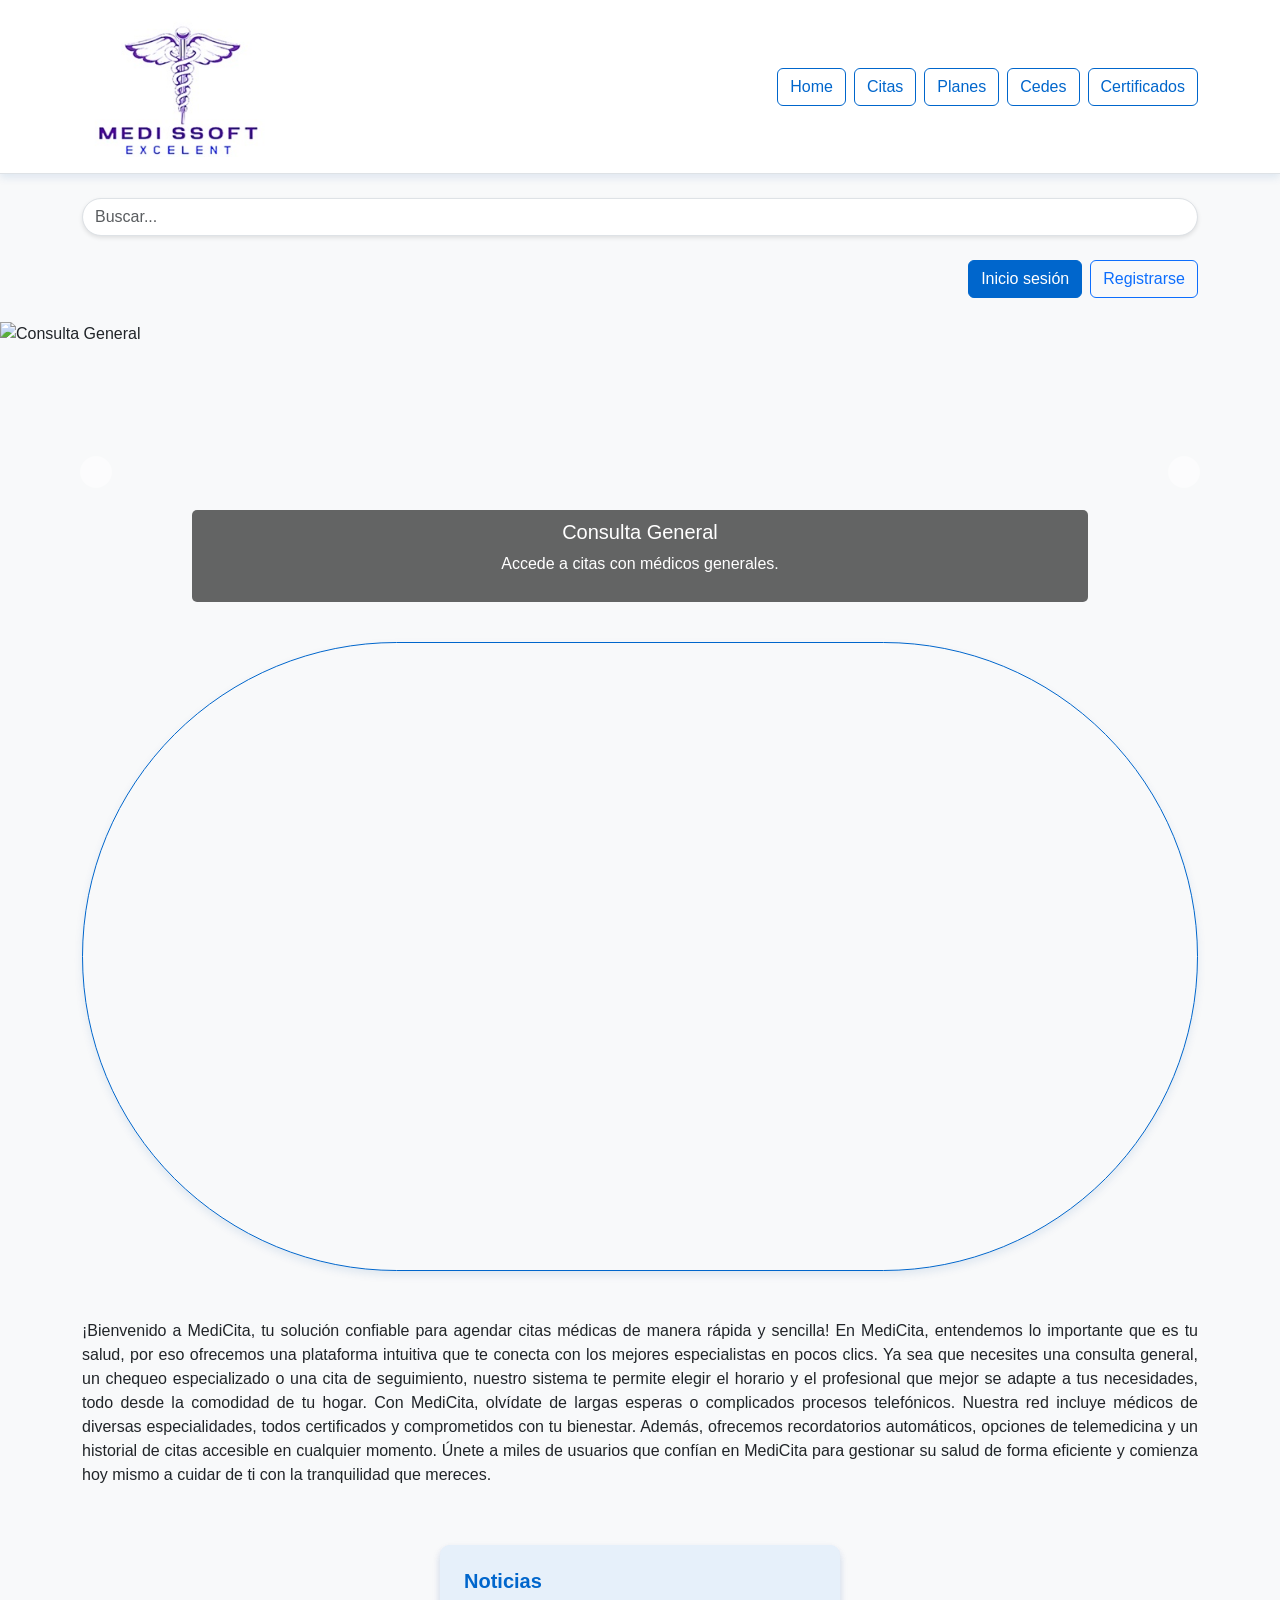
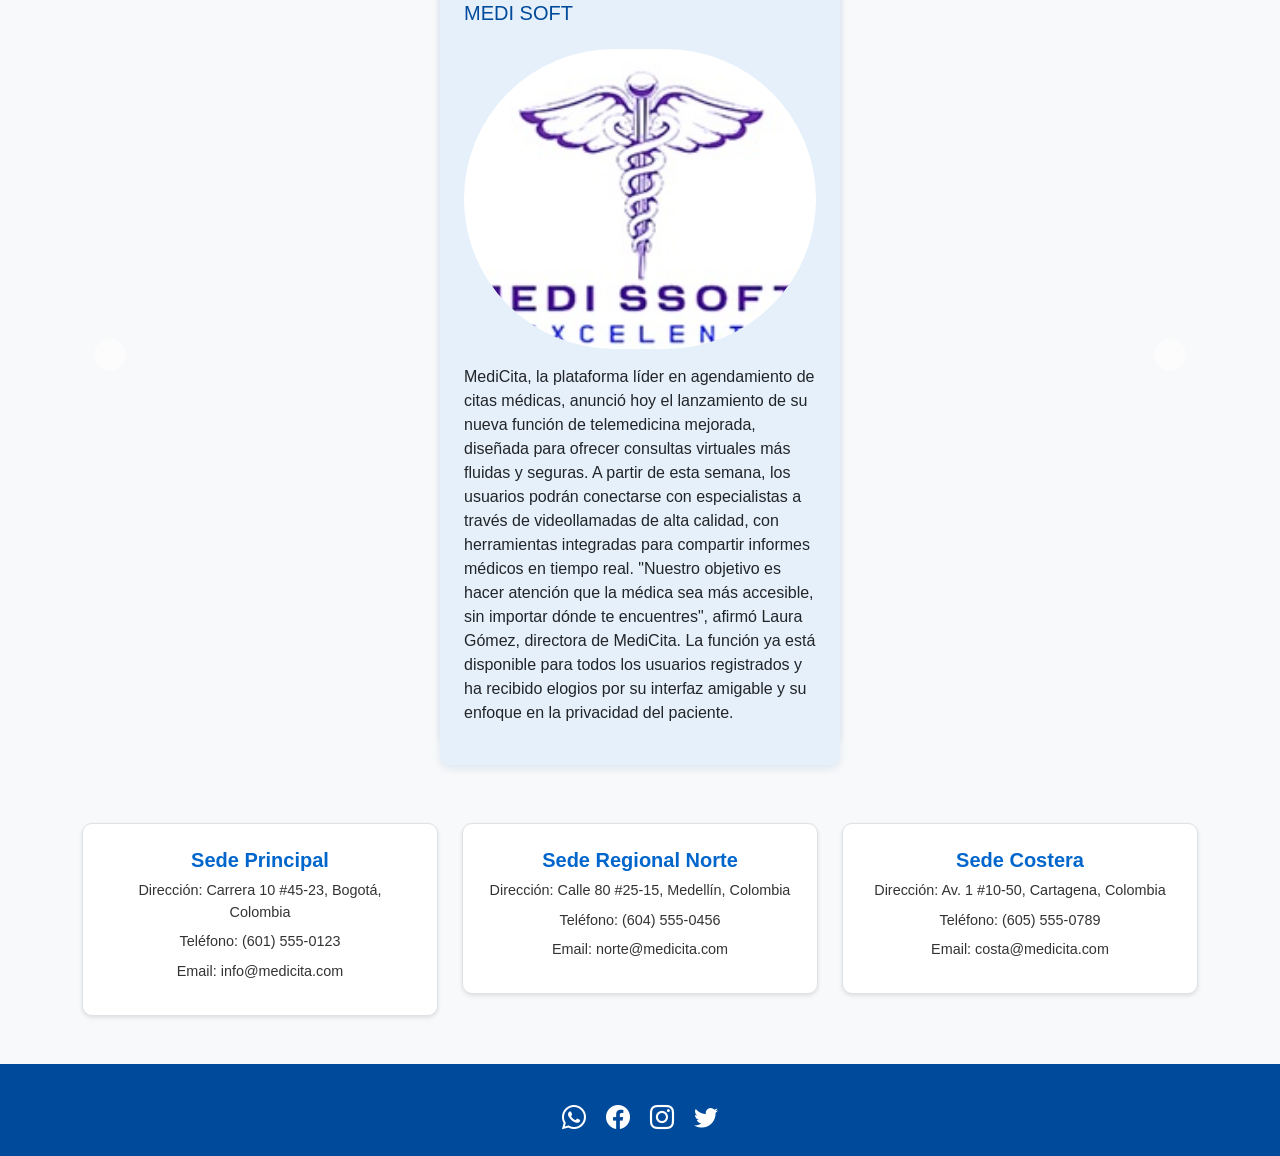
==== index.html @ 400a9ce3 "mi primer commit" ====
<!DOCTYPE html>
<html lang="es">
<head>
  <meta charset="UTF-8">
  <title>INICIO</title>
  <meta name="viewport" content="width=device-width, initial-scale=1">
  <!-- Bootstrap CSS -->
  <link href="https://cdn.jsdelivr.net/npm/bootstrap@5.3.3/dist/css/bootstrap.min.css" rel="stylesheet">
  <link rel="stylesheet" href="./CSS/styles.css">
  <!-- Bootstrap Icons -->
  <link rel="stylesheet" href="https://cdn.jsdelivr.net/npm/bootstrap-icons@1.10.5/font/bootstrap-icons.css">
</head>
<body>
  <!-- Encabezado -->
  <header class="fondo-blanco borde-inferior sombra-azul py-3">
    <div class="container d-flex justify-content-between align-items-center">
      <div class="logo">
        <img src="./IMAGENES/logo.jpg" alt="Logo" width="200" onerror="this.src='https://via.placeholder.com/200';">
      </div>
      <nav class="d-flex gap-2">
        <a href="#" class="btn btn-outline-primary">Home</a>
        <a href="#" class="btn btn-outline-primary">Citas</a>
        <a href="#" class="btn btn-outline-primary">Planes</a>
        <a href="#" class="btn btn-outline-primary">Cedes</a>
        <a href="#" class="btn btn-outline-primary">Certificados</a>
      </nav>
    </div>
  </header>

  <!-- Buscador -->
  <div class="container my-4">
    <input type="text" class="form-control bordes-redondeados sombra-suave" placeholder="Buscar...">
  </div>

  <!-- Botones de autenticación -->
  <div class="container mb-4 d-flex justify-content-end gap-2">
    <button class="btn btn-primario">Inicio sesión</button>
    <button class="btn btn-outline-primary">Registrarse</button>
  </div>

  <!-- Slider de servicios médicos -->
  <div id="servicesCarousel" class="carousel slide" data-bs-ride="carousel">
    <div class="carousel-inner">
      <div class="carousel-item active">
        <img src="https://i.ytimg.com/vi/cIyh8bSGOzQ/maxresdefault.jpg" class="d-block w-100" alt="Consulta General">
        <div class="carousel-caption d-none d-md-block">
          <h5>Consulta General</h5>
          <p>Accede a citas con médicos generales.</p>
        </div>
      </div>
      <div class="carousel-item">
        <img src="https://www.ipsinterconsultas.com/wp-content/uploads/Cita-Especialistas-01a.jpg" class="d-block w-100" alt="Especialidades">
        <div class="carousel-caption d-none d-md-block">
          <h5>Especialidades</h5>
          <p>Encuentra especialistas en cardiología y más.</p>
        </div>
      </div>
      <div class="carousel-item">
        <img src="https://encrypted-tbn0.gstatic.com/images?q=tbn:ANd9GcT1wUp7G_pfySHvCjgYysw7S7lky0vhdb-vdw&s" class="d-block w-100" alt="Telemedicina">
        <div class="carousel-caption d-none d-md-block">
          <h5>Telemedicina</h5>
          <p>Consulta virtual desde casa.</p>
        </div>
      </div>
    </div>
    <button class="carousel-control-prev" type="button" data-bs-target="#servicesCarousel" data-bs-slide="prev">
      <span class="carousel-control-prev-icon" aria-hidden="true"></span>
      <span class="visually-hidden">Previous</span>
    </button>
    <button class="carousel-control-next" type="button" data-bs-target="#servicesCarousel" data-bs-slide="next">
      <span class="carousel-control-next-icon" aria-hidden="true"></span>
      <span class="visually-hidden">Next</span>
    </button>
  </div>

  <!-- Video -->
  <div class="container mb-5">
    <div class="ratio ratio-16x9 borde-primario bordes-redondeados sombra-azul">
      <iframe src="https://www.youtube.com/embed/dPbK35e03ik?si=86X99mo-c-QpTFNb" title="YouTube video player" allowfullscreen></iframe>
    </div>
    <br><br>
    <p class="texto-justificado">¡Bienvenido a MediCita, tu solución confiable para agendar citas médicas de manera rápida y sencilla! En MediCita, entendemos lo importante que es tu salud, por eso ofrecemos una plataforma intuitiva que te conecta con los mejores especialistas en pocos clics. Ya sea que necesites una consulta general, un chequeo especializado o una cita de seguimiento, nuestro sistema te permite elegir el horario y el profesional que mejor se adapte a tus necesidades, todo desde la comodidad de tu hogar.

Con MediCita, olvídate de largas esperas o complicados procesos telefónicos. Nuestra red incluye médicos de diversas especialidades, todos certificados y comprometidos con tu bienestar. Además, ofrecemos recordatorios automáticos, opciones de telemedicina y un historial de citas accesible en cualquier momento. Únete a miles de usuarios que confían en MediCita para gestionar su salud de forma eficiente y comienza hoy mismo a cuidar de ti con la tranquilidad que mereces.</p>
  </div>

  <!-- Noticias -->
  <div class="container mb-5">
    <div id="newsCarousel" class="carousel slide" data-bs-ride="carousel">
      <div class="carousel-inner">
        <div class="carousel-item active">
          <div class="tarjeta fondo-azul-claro sombra-azul">
            <div class="tarjeta-contenido">
              <h4 class="tarjeta-titulo">Noticias</h4>
              <h5 class="tarjeta-subtitulo mb-2">MEDI SOFT</h5>
              <img src="./IMAGENES/logo.jpg" class="img-fluid bordes-redondeados my-3" alt="noticia" onerror="this.src='https://via.placeholder.com/300x200';">
              <p>MediCita continúa revolucionando el acceso a la salud con la incorporación de un 30% más de médicos especialistas a su plataforma, cubriendo áreas como cardiología, pediatría y salud mental. Esta expansión, anunciada el 3 de junio de 2025, responde a la creciente demanda de los usuarios por mayor variedad de profesionales. "Queremos que cada persona encuentre al especialista adecuado sin demoras", declaró el equipo de MediCita. Además, la plataforma ha implementado un sistema de reseñas verificadas para ayudar a los pacientes a tomar decisiones informadas. Los nuevos especialistas ya están disponibles para agendar citas en línea.</p>
            </div>
          </div>
        </div>
        <div class="carousel-item">
          <div class="tarjeta fondo-azul-claro sombra-azul">
            <div class="tarjeta-contenido">
              <h4 class="tarjeta-titulo">Noticias</h4>
              <h5 class="tarjeta-subtitulo mb-2">MEDI SOFT</h5>
              <img src="./IMAGENES/logo.jpg" class="img-fluid bordes-redondeados my-3" alt="noticia" onerror="this.src='https://via.placeholder.com/300x200';">
              <p>MediCita, la plataforma líder en agendamiento de citas médicas, anunció hoy el lanzamiento de su nueva función de telemedicina mejorada, diseñada para ofrecer consultas virtuales más fluidas y seguras. A partir de esta semana, los usuarios podrán conectarse con especialistas a través de videollamadas de alta calidad, con herramientas integradas para compartir informes médicos en tiempo real. "Nuestro objetivo es hacer atención que la médica sea más accesible, sin importar dónde te encuentres", afirmó Laura Gómez, directora de MediCita. La función ya está disponible para todos los usuarios registrados y ha recibido elogios por su interfaz amigable y su enfoque en la privacidad del paciente.</p>
            </div>
          </div>
        </div>
      </div>
      <button class="carousel-control-prev" type="button" data-bs-target="#newsCarousel" data-bs-slide="prev">
        <span class="carousel-control-prev-icon" aria-hidden="true"></span>
        <span class="visually-hidden">Previous</span>
      </button>
      <button class="carousel-control-next" type="button" data-bs-target="#newsCarousel" data-bs-slide="next">
        <span class="carousel-control-next-icon" aria-hidden="true"></span>
        <span class="visually-hidden">Next</span>
      </button>
    </div>
  </div>

  <!-- Contacto -->
  <div class="container mb-5">
    <div class="row row-cols-1 row-cols-md-3 g-4">
      <div class="col">
        <div class="tarjeta fondo-blanco bordes-redondeados tarjeta-contacto">
          <div class="tarjeta-contenido text-center">
            <h5 class="tarjeta-titulo">Sede Principal</h5>
            <p class="tarjeta-texto">Dirección: Carrera 10 #45-23, Bogotá, Colombia</p>
            <p class="tarjeta-texto">Teléfono: (601) 555-0123</p>
            <p class="tarjeta-texto">Email: info@medicita.com</p>
          </div>
        </div>
      </div>
      <div class="col">
        <div class="tarjeta fondo-blanco bordes-redondeados tarjeta-contacto">
          <div class="tarjeta-contenido text-center">
            <h5 class="tarjeta-titulo">Sede Regional Norte</h5>
            <p class="tarjeta-texto">Dirección: Calle 80 #25-15, Medellín, Colombia</p>
            <p class="tarjeta-texto">Teléfono: (604) 555-0456</p>
            <p class="tarjeta-texto">Email: norte@medicita.com</p>
          </div>
        </div>
      </div>
      <div class="col">
        <div class="tarjeta fondo-blanco bordes-redondeados tarjeta-contacto">
          <div class="tarjeta-contenido text-center">
            <h5 class="tarjeta-titulo">Sede Costera</h5>
            <p class="tarjeta-texto">Dirección: Av. 1 #10-50, Cartagena, Colombia</p>
            <p class="tarjeta-texto">Teléfono: (605) 555-0789</p>
            <p class="tarjeta-texto">Email: costa@medicita.com</p>
          </div>
        </div>
      </div>
    </div>
  </div>

  <!-- Redes sociales -->
  <footer class="fondo-azul-oscuro">
    <div class="container">
      <div class="iconos-redes d-flex justify-content-center mt-3">
        <a href="#" target="_blank" title="WhatsApp"><i class="bi bi-whatsapp"></i></a>
        <a href="#" target="_blank" title="Facebook"><i class="bi bi-facebook"></i></a>
        <a href="#" target="_blank" title="Instagram"><i class="bi bi-instagram"></i></a>
        <a href="#" target="_blank" title="Twitter"><i class="bi bi-twitter"></i></a>
      </div>
    </div>
  </footer>

  <!-- Bootstrap JS -->
  <script src="https://cdn.jsdelivr.net/npm/bootstrap@5.3.3/dist/js/bootstrap.bundle.min.js"></script>
</body>
</html>
---- CSS/styles.css ----
/* Estilos generales */
body {
  background-color: #f8f9fa;
  font-family: Arial, sans-serif;
}

/* Encabezado */
.fondo-blanco {
  background-color: #fff;
}

.borde-inferior {
  border-bottom: 1px solid #dee2e6;
}

.sombra-azul {
  box-shadow: 0 4px 8px rgba(0, 74, 155, 0.1);
}

.sombra-suave {
  box-shadow: 0 2px 4px rgba(0, 0, 0, 0.1);
}

/* Logo */
.logo img {
  width: 200px;
  height: auto;
}

.logo {
  max-width: 600px;
  width: 100%;
}

/* Navegación */
nav .btn-outline-primary {
  color: #0066cc;
  border-color: #0066cc;
}

nav .btn-outline-primary:hover {
  background-color: #0066cc;
  color: #fff;
}

/* Buscador */
.bordes-redondeados {
  border-radius: 50rem;
}

/* Botones */
.btn-primario {
  background-color: #0066cc;
  border-color: #0066cc;
  color: #fff;
}

.btn-primario:hover {
  background-color: #004a9b;
  border-color: #004a9b;
}

/* Tarjetas */
.tarjeta {
  border: none;
  border-radius: 10px;
  overflow: hidden;
  transition: box-shadow 0.3s;
}

.fondo-azul-claro {
  background-color: #e6f0fa;
}

.tarjeta-titulo {
  color: #0066cc;
  font-weight: bold;
  font-size: 1.25rem;
}

.tarjeta-subtitulo {
  color: #004a9b;
}

.tarjeta-contenido {
  padding: 1.5rem;
}

.tarjeta-texto {
  font-size: 0.9rem;
  color: #333;
  margin-bottom: 0.5rem;
}

.tarjeta-contacto {
  border: 1px solid #dee2e6;
  box-shadow: 0 2px 4px rgba(0, 0, 0, 0.1);
}

/* Carrusel */
.carousel {
  margin-bottom: 20px;
}

.carousel-item img {
  height: 300px;
  object-fit: cover;
  width: 100%;
}

.carousel-caption {
  background-color: rgba(0, 0, 0, 0.6);
  color: #fff;
  padding: 10px;
  border-radius: 5px;
}

.carousel-control-prev-icon,
.carousel-control-next-icon {
  background-color: #004a9b;
  border-radius: 50%;
  padding: 10px;
  filter: brightness(0) invert(1);
}

.carousel-control-prev-icon:hover,
.carousel-control-next-icon:hover {
  background-color: #0066cc;
}

/* Carrusel de noticias */
#newsCarousel .carousel-inner {
  padding: 10px 0;
}

#newsCarousel .carousel-item {
  display: flex;
}

#newsCarousel .tarjeta {
  width: 100%;
  max-width: 400px;
  margin: 0 auto;
}

#newsCarousel .carousel-control-prev,
#newsCarousel .carousel-control-next {
  width: 5%;
}

/* Video */
.borde-primario {
  border: 1px solid #0066cc;
}

.texto-justificado {
  text-align: justify;
}

/* Tablas */
.fondo-primario {
  background-color: #0066cc;
  color: #fff;
}

table th,
table td {
  vertical-align: middle;
}

.icono-pdf {
  width: 30px;
  height: auto;
}

/* Colores adicionales */
.texto-rojo {
  color: #dc3545;
}

.texto-amarillo {
  color: #ffc107;
}

/* Contacto */
.row-cols-md-3 .tarjeta {
  flex: 1 1 30%;
  min-width: 0;
}

/* Footer */
.fondo-azul-oscuro {
  background-color: #004a9b;
  color: #fff;
  padding: 20px 0;
  text-align: center;
}

.iconos-redes a {
  color: #fff;
  margin: 0 10px;
  font-size: 24px;
  transition: color 0.3s;
}

.iconos-redes a:hover {
  color: #0066cc;
}

/* Inicio de sesión */
.seccion-inicio {
  padding: 40px 0;
  min-height: calc(100vh - 200px);
}

.formulario-inicio {
  max-width: 450px;
  margin: 0 auto;
  border-radius: 5px;
  border: 1px solid #dee2e6;
}

.formulario-inicio .form-control {
  border: 1px solid #ced4da;
  border-radius: 4px;
  padding: 8px;
  font-size: 16px;
  margin-top: 4px;
}

.formulario-inicio .form-control:focus {
  border-color: #0066cc;
  box-shadow: 0 0 4px rgba(0, 102, 204, 0.3);
}

.formulario-inicio .form-label {
  font-weight: bold;
  color: #333;
  font-size: 0.95rem;
}

.texto-olvidado {
  color: #0066cc;
  font-size: 0.85rem;
  text-decoration: none;
}

.texto-olvidado:hover {
  text-decoration: underline;
}

.texto-crear-cuenta {
  color: #dc3545;
  font-size: 0.9rem;
  text-decoration: none;
}

.texto-crear-cuenta:hover {
  text-decoration: underline;
}

.texto-pie {
  font-size: 0.8rem;
  color: #666;
}

.texto-pie .separador {
  margin: 0 5px;
  color: #ccc;
}

.texto-ayuda {
  color: #666;
  text-decoration: none;
}

.texto-ayuda:hover {
  text-decoration: underline;
}

@media (max-width: 768px) {
  .formulario-inicio {
    padding: 20px;
  }

  .seccion-inicio {
    padding: 20px 0;
  }
}
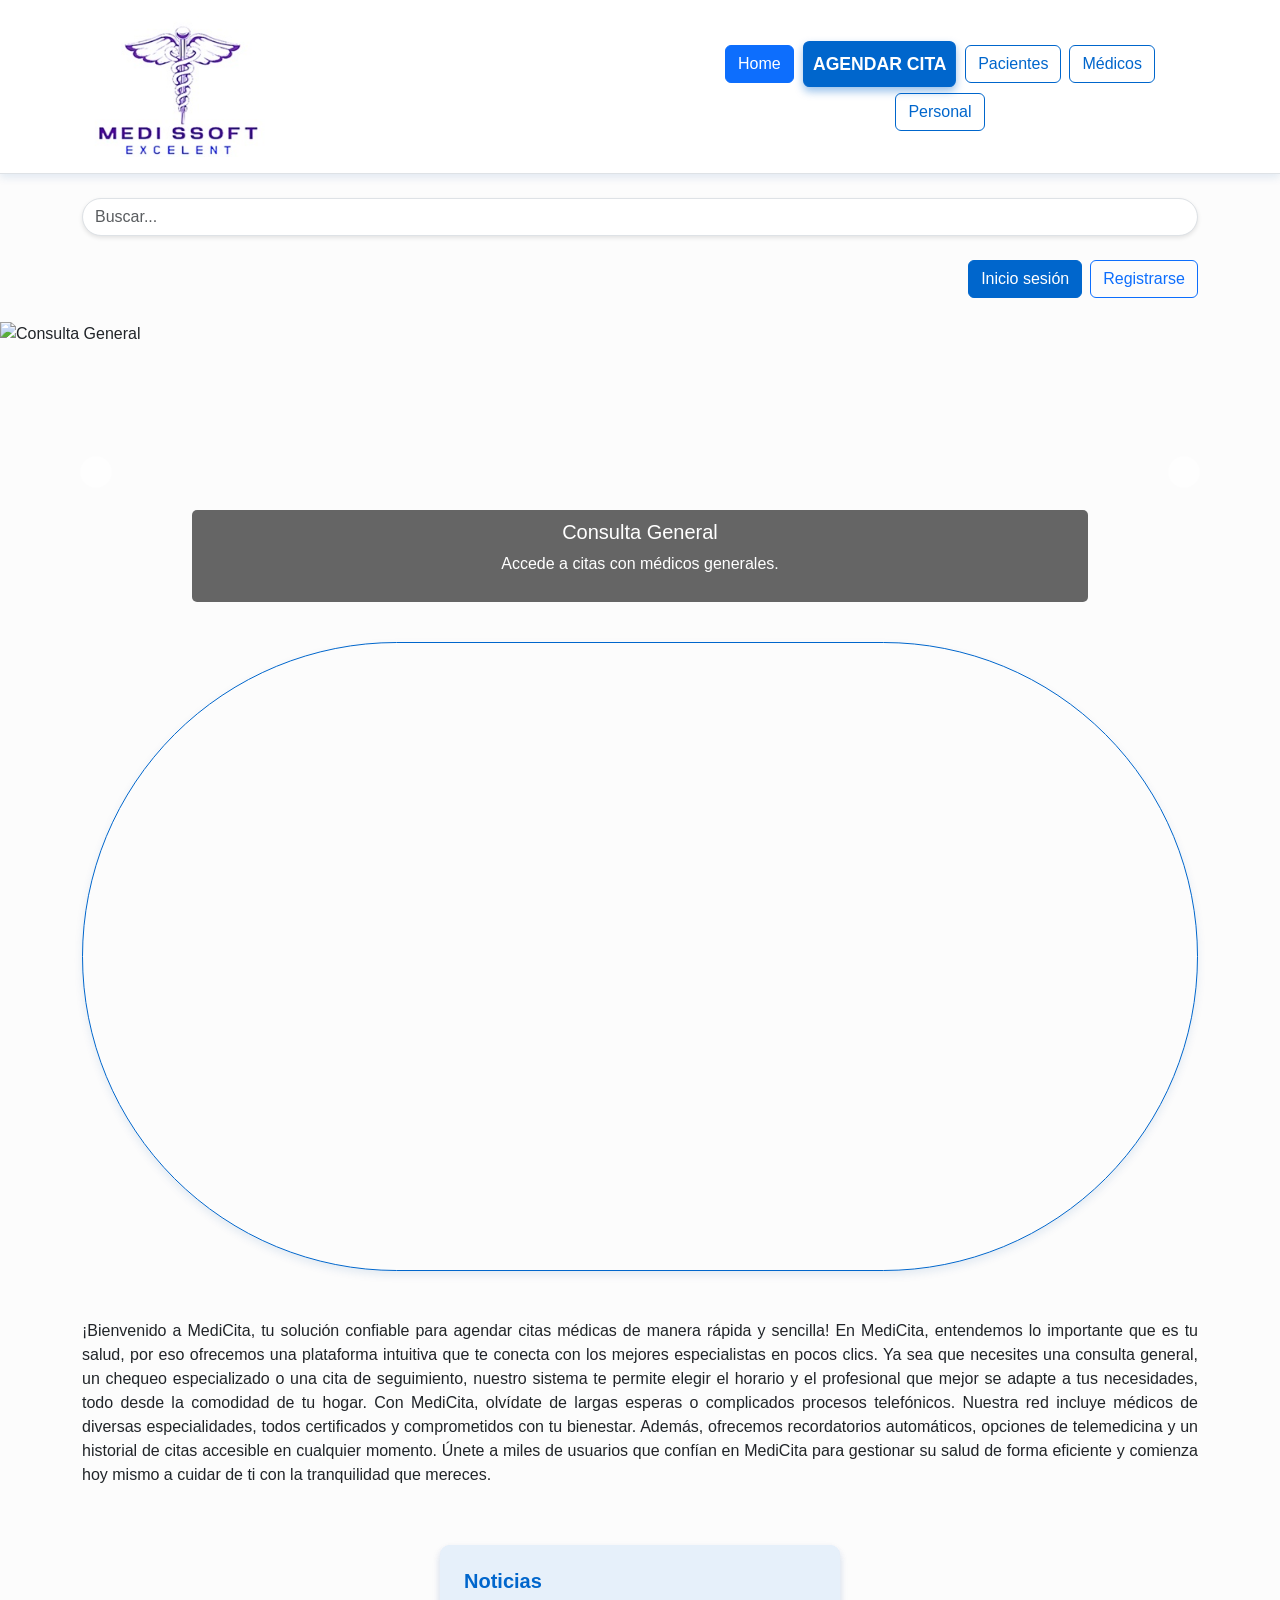
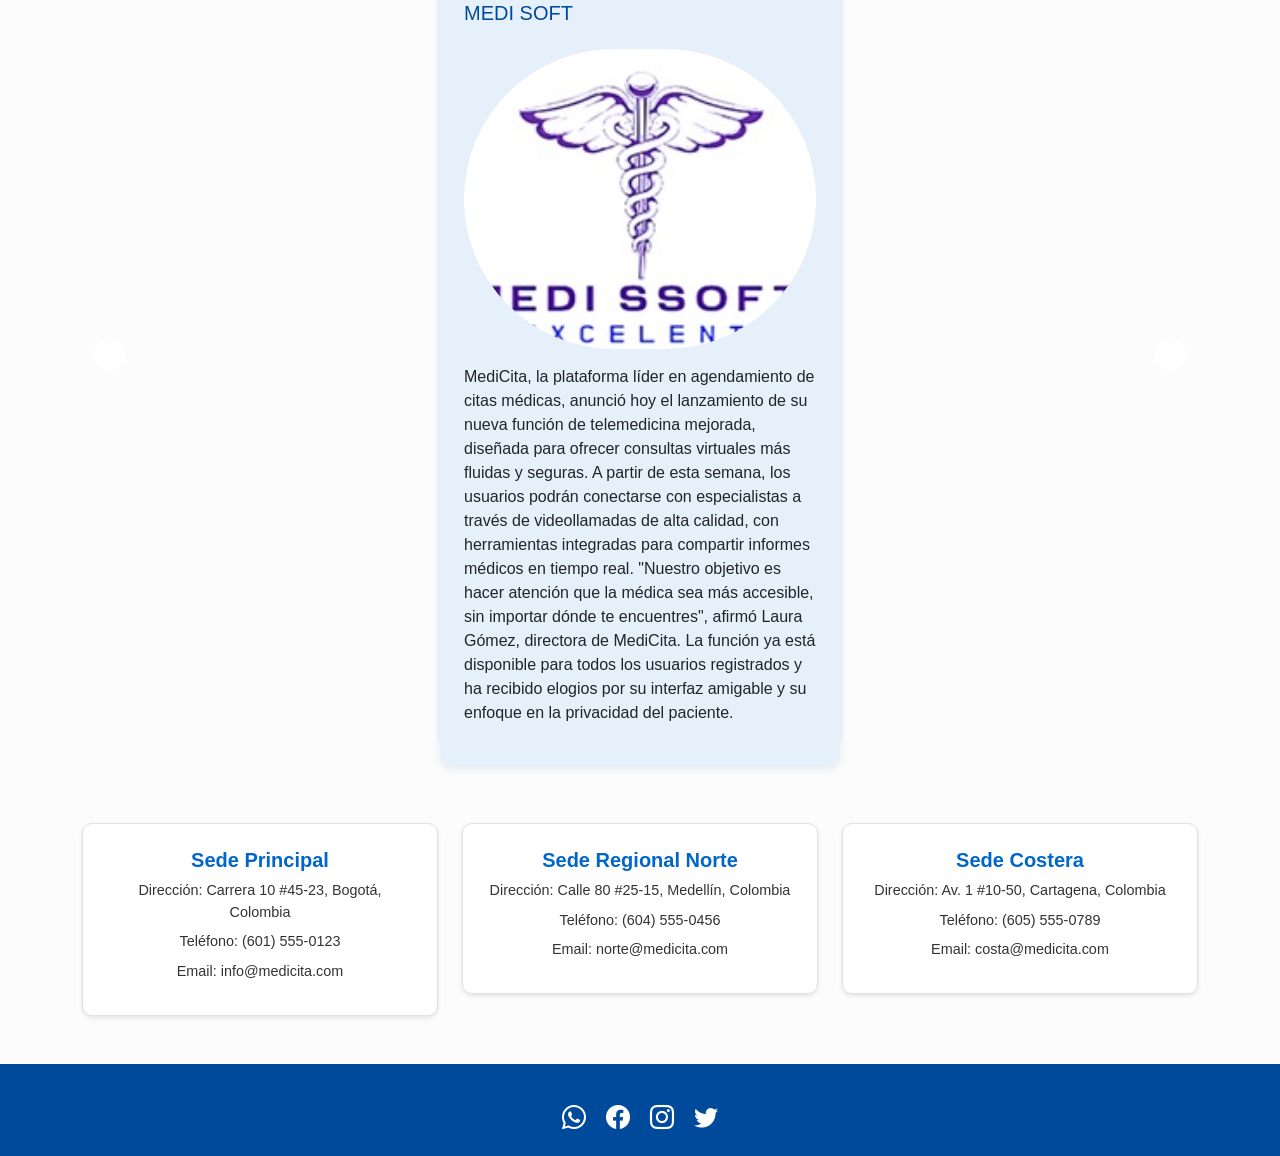
==== commit f083e0fb: "feat: Agregados formularios, integración Supabase y mejoras UI/UX" ====
--- a/index.html
+++ b/index.html
@@ -17,12 +17,12 @@
       <div class="logo">
         <img src="./IMAGENES/logo.jpg" alt="Logo" width="200" onerror="this.src='https://via.placeholder.com/200';">
       </div>
-      <nav class="d-flex gap-2">
-        <a href="#" class="btn btn-outline-primary">Home</a>
-        <a href="#" class="btn btn-outline-primary">Citas</a>
-        <a href="#" class="btn btn-outline-primary">Planes</a>
-        <a href="#" class="btn btn-outline-primary">Cedes</a>
-        <a href="#" class="btn btn-outline-primary">Certificados</a>
+      <nav class="d-flex gap-2 nav-responsiva align-items-center flex-wrap">
+        <a href="index.html" class="btn btn-outline-primary active">Home</a>
+        <a href="HTML/gestion de citas.html" class="btn btn-primario mx-2 font-weight-bold p-2 fw-bold" style="transform: scale(1.1); box-shadow: 0 4px 8px rgba(0, 102, 204, 0.4);">AGENDAR CITA</a>
+        <a href="HTML/pacientes.html" class="btn btn-outline-primary">Pacientes</a>
+        <a href="HTML/medicos.html" class="btn btn-outline-primary">Médicos</a>
+        <a href="HTML/personal.html" class="btn btn-outline-primary">Personal</a>
       </nav>
     </div>
   </header>
--- a/CSS/styles.css
+++ b/CSS/styles.css
@@ -286,4 +286,45 @@
   .seccion-inicio {
     padding: 20px 0;
   }
+}
+
+/* --- Nuevos Ajustes Minimalistas y Usabilidad (EPS SURA) --- */
+.nav-responsiva {
+  flex-wrap: wrap; /* Permitir que los botones bajen de línea si no alcanzan */
+  justify-content: center;
+}
+
+header {
+  padding: 1rem 0;
+}
+
+body {
+  /* Fondo más sereno / minimalista */
+  background-color: #fcfcfc;
+}
+
+.form-container {
+  max-width: 800px;
+  margin: 0 auto;
+}
+
+/* Hacer los botones atractivos en hover */
+.btn {
+  transition: all 0.2s ease-in-out;
+}
+
+.btn:hover {
+  transform: translateY(-2px);
+  box-shadow: 0 4px 6px rgba(0, 0, 0, 0.1);
+}
+
+@media (max-width: 768px) {
+  .nav-responsiva a {
+    width: 100%;
+    margin-bottom: 5px;
+    text-align: center;
+  }
+  .nav-responsiva .btn-primario {
+    transform: none !important;
+  }
 }
